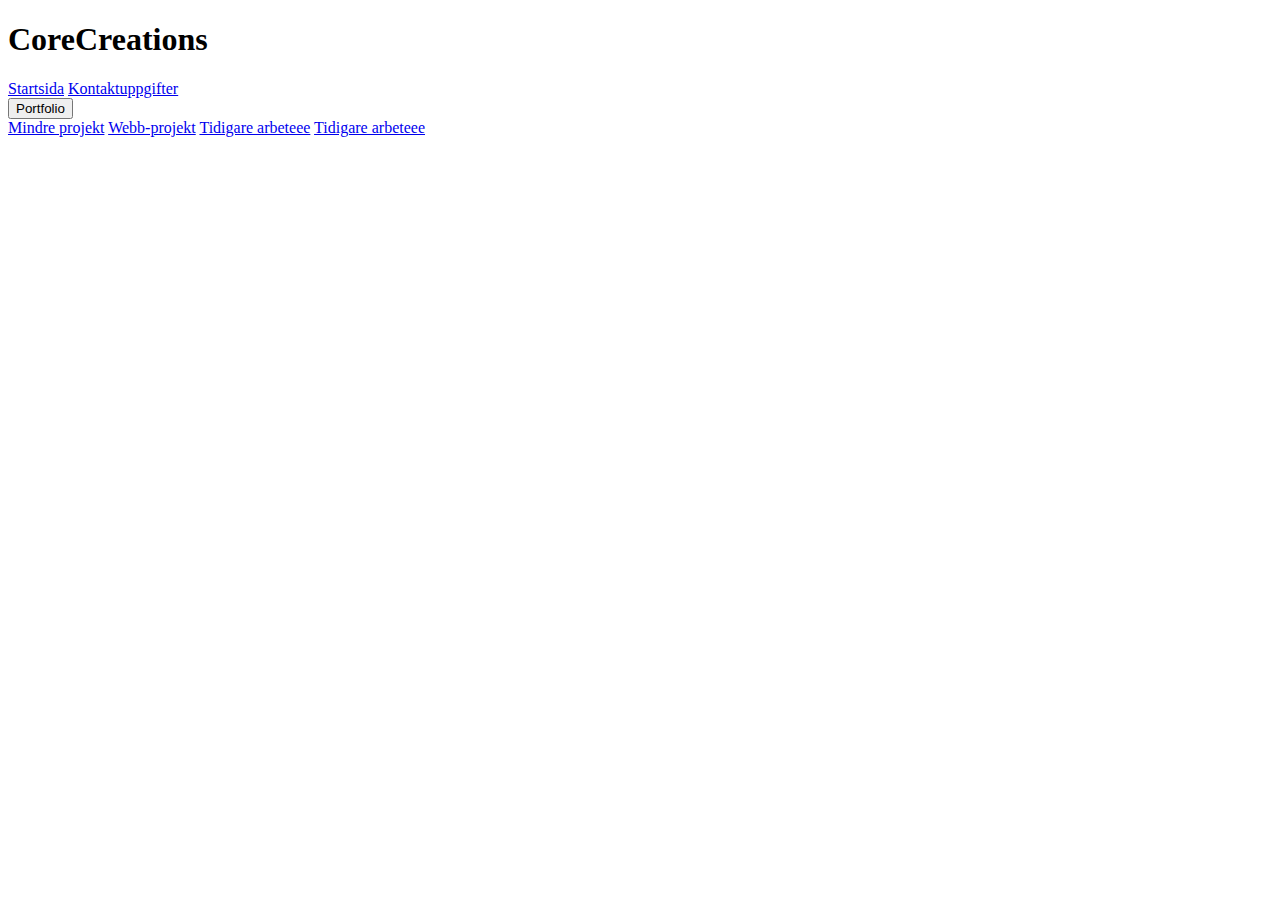
==== index.html @ 3c200451 "." ====
<!DOCTYPE html>
<html lang="en">
<head>
    <meta charset="UTF-8">
    <meta name="viewport" content="width=device-width, initial-scale=1.0">
    <title>Document</title>
    <link rel="stylesheet" href="css/style.css">
    
</head>
<body>
    <h1 class="intro"><b>CoreCreations</b></h1>   

    <div class="navbar">
        <a href="index.html">Startsida</a>
        <a href="#news">Kontaktuppgifter</a>
        <div class="dropdown">
            <button class="dropbtn">Portfolio
                <i class="fa fa-caret-down"></i>
            </button>
            <div class="dropdown-content">
                <a href="test.html">Mindre projekt</a>
                <a href="#">Webb-projekt</a>
                <a href="#">Tidigare arbeteee</a>
                <a href="#">Tidigare arbeteee</a>
            </div>
        </div>
    </div>
    
</body>
</html>
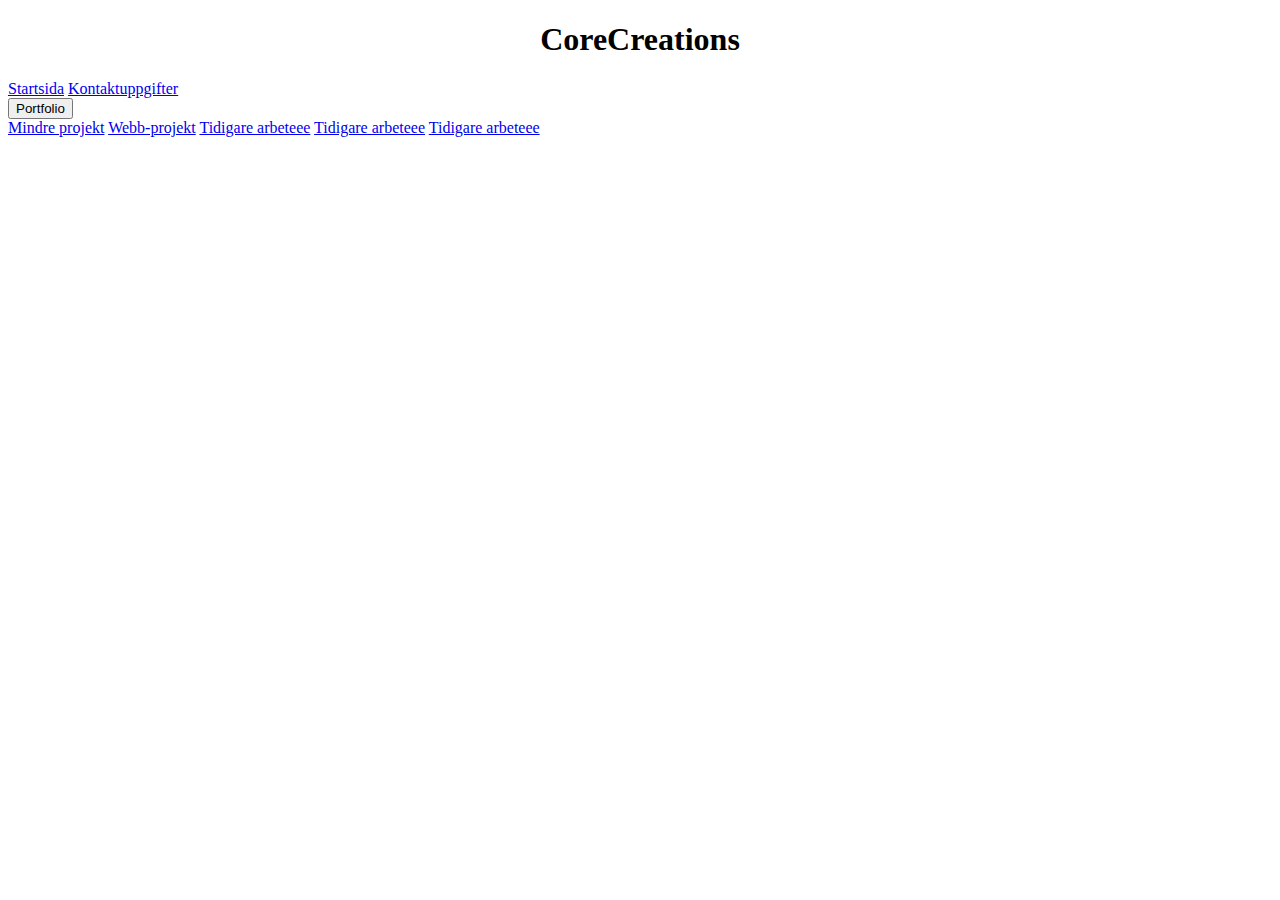
==== commit 858c94b8: "." ====
--- a/index.html
+++ b/index.html
@@ -4,7 +4,7 @@
     <meta charset="UTF-8">
     <meta name="viewport" content="width=device-width, initial-scale=1.0">
     <title>Document</title>
-    <link rel="stylesheet" href="css/style.css">
+    <link rel="stylesheet" href="styles.css">
     
 </head>
 <body>
@@ -22,6 +22,7 @@
                 <a href="#">Webb-projekt</a>
                 <a href="#">Tidigare arbeteee</a>
                 <a href="#">Tidigare arbeteee</a>
+                <a href="#">Tidigare arbeteee</a>
             </div>
         </div>
     </div>
--- a/styles.css
+++ b/styles.css
@@ -0,0 +1,4 @@
+.intro{
+
+    text-align: center;
+}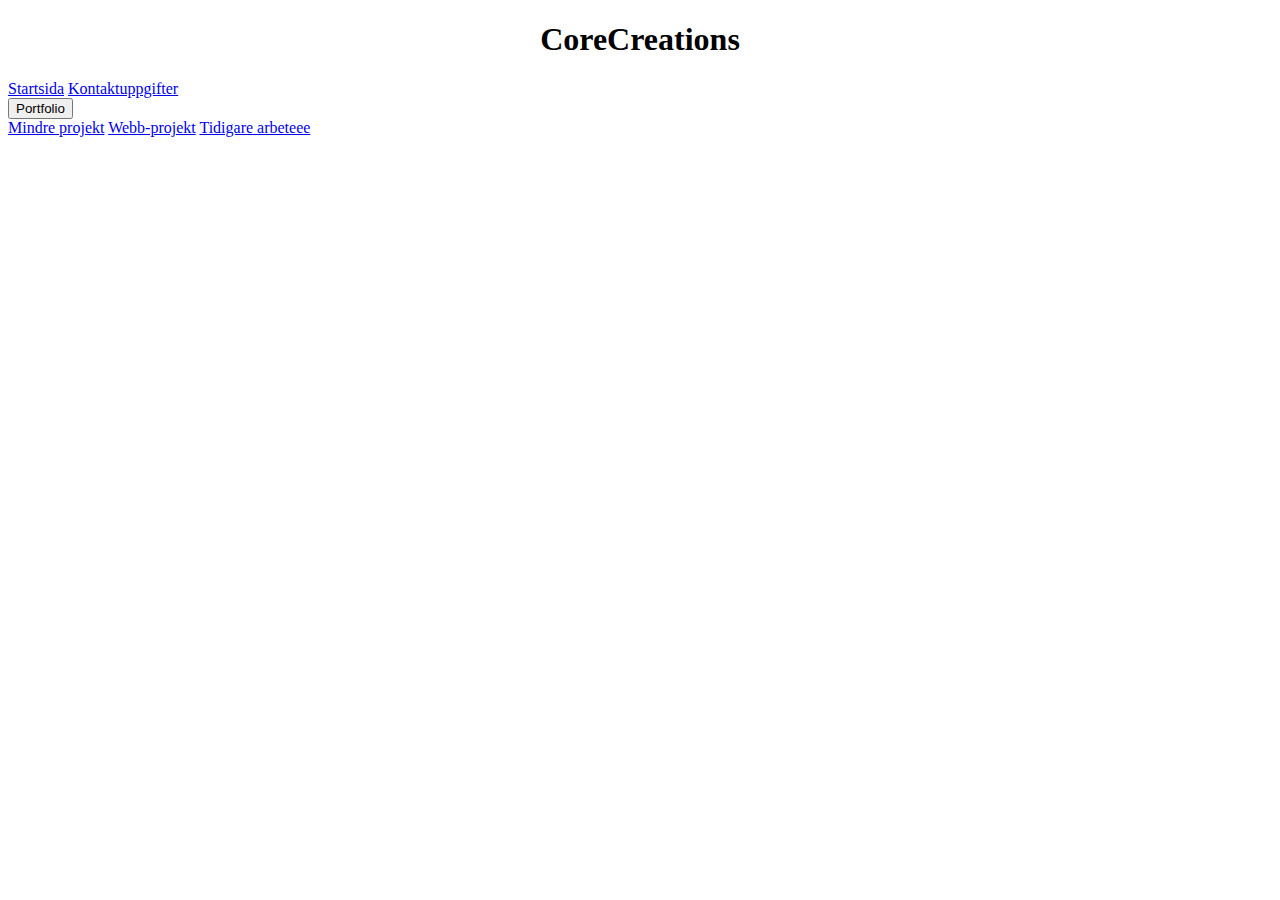
==== commit 71da88f7: "." ====
--- a/index.html
+++ b/index.html
@@ -21,8 +21,7 @@
                 <a href="test.html">Mindre projekt</a>
                 <a href="#">Webb-projekt</a>
                 <a href="#">Tidigare arbeteee</a>
-                <a href="#">Tidigare arbeteee</a>
-                <a href="#">Tidigare arbeteee</a>
+                
             </div>
         </div>
     </div>
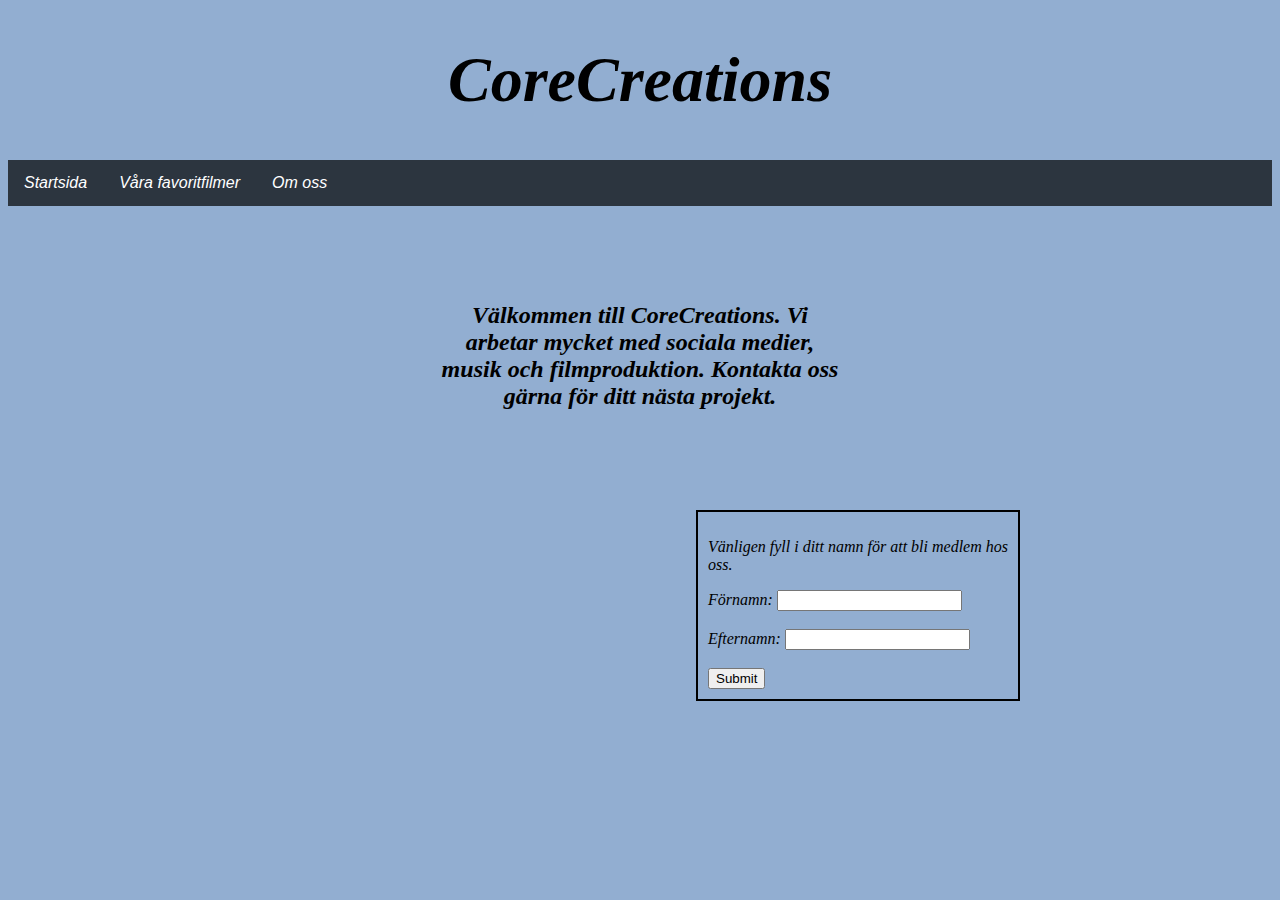
==== commit cfc7d3dd: "." ====
--- a/index.html
+++ b/index.html
@@ -10,21 +10,28 @@
 <body>
     <h1 class="intro"><b>CoreCreations</b></h1>   
 
-    <div class="navbar">
-        <a href="index.html">Startsida</a>
-        <a href="#news">Kontaktuppgifter</a>
-        <div class="dropdown">
-            <button class="dropbtn">Portfolio
-                <i class="fa fa-caret-down"></i>
-            </button>
-            <div class="dropdown-content">
-                <a href="test.html">Mindre projekt</a>
-                <a href="#">Webb-projekt</a>
-                <a href="#">Tidigare arbeteee</a>
-                
-            </div>
+    
+        <div class="navbar">
+            <a href="index.html">Startsida</a>
+            <a href="list.html">Våra favoritfilmer</a>
+            <a href="test.html">Om oss</a>
+            
         </div>
+    
+    <div class= "welcome">
+    <b>Välkommen till CoreCreations. Vi arbetar mycket med sociala medier, musik och filmproduktion. Kontakta oss gärna för ditt nästa projekt.</b>
     </div>
+
+    <div class="insert">
+        <p>Vänligen fyll i ditt namn för att bli medlem hos oss.</p>
+        <label for="fname">Förnamn:</label>
+        <input type="text" id="fname" name="fname"><br><br>
+        <label for="lname">Efternamn:</label>
+        <input type="text" id="lname" name="lname"><br><br>
+        <input type="submit" value="Submit">
+    </div>
+      
+        
     
 </body>
 </html>--- a/styles.css
+++ b/styles.css
@@ -1,4 +1,175 @@
+body{
+
+    font-style: italic;
+    background-color: rgb(146, 174, 209);
+}
+
+
 .intro{
 
     text-align: center;
+    font-size: 4rem;
+}
+
+.insert{
+
+    margin-top: 100px;
+    margin-bottom: 50px;
+    border: 2px solid black;
+    width: 300px;
+    padding: 10px;
+    margin-left: 43rem;
+    
+    
+}
+.port{
+
+    margin-left: 15%;
+   
+  }
+ 
+.navbar {
+    overflow: hidden;
+    background-color: rgba(0, 0, 0, 0.699);
+    font-family: Arial;
+    margin: 0 auto;
+    margin-bottom: 6rem;
+    
+  }
+  
+  
+  .navbar a {
+    float: left;
+    font-size: 16px;
+    color: white;
+    text-align: center;
+    padding: 14px 16px;
+    text-decoration: none;
+  }
+  
+  
+  
+  .navbar a:hover, .dropdown:hover .dropbtn {
+    background-color:  rgb(90, 106, 126);
+    color: white;
+    font-size: 20px;
+    
+  }
+  
+  .welcome{
+
+    text-align: center;
+    
+    font-size: 1.5rem;
+    width: 400px;
+    margin: auto;
+  }
+  .film1 { color: #00fff2; } 
+  .film2 { color: #09ff00; } 
+  .film3 { color: #ff0055; } 
+  .film4 { color: #fffb00; } 
+  .film5 { color: #ae00ff; } 
+
+  .lista{
+
+    
+    width: 400px;
+    margin: auto;
+    border: 0.5rem solid black;
+    padding: 1.5rem;
+    
+  }
+  .rubrik{
+
+    text-align: center;
+    font-size: 25px;
+  }
+  .outer{
+
+    border: 0.5rem solid black;
+    width: 400px;
+    margin: auto;
+    padding: 2rem;
+    margin-top: 2rem;
+  }
+  .series{
+    text-align: center;
+    font-size: 25px;
+  }
+
+  
+  .square {
+    position: relative;
+    height: 100px;
+    margin-top: 15rem;
+}
+
+.left,
+.center,
+.right {
+    position: absolute;
+    top: 0;
+    bottom: 0;
+}
+
+.left { background: rgb(0, 0, 0) }
+.center { background: rgb(121, 221, 221) }
+.right { background: rgb(0, 0, 0) }
+
+.left,
+.right { width: 20px }
+.left { border-radius: 20px 0 0 20px }
+.right { border-radius: 0 20px 20px 0 }
+
+
+
+.center {
+    left: 20px;
+    width: 1px;
+    transform: scaleX(60);
+    transform-origin: left;
+}
+
+.right {
+    transform: translateX(80px);
+}
+.center {
+    animation: center-animate 1s ease infinite alternate;
+}
+
+.right {
+    animation: right-animate 1s ease infinite alternate;
+}
+
+@keyframes right-animate {
+    0% { transform: translateX(140px) }
+    100% { transform: translateX(20px) }
+}
+
+@keyframes center-animate {
+    0% { transform: scaleX(120) }
+    100% { transform: scaleX(0) }
+}
+
+#product-list{
+    display:none;
+    font-size: 25px;
+}
+#products:hover ~ #product-list{
+    display:block;
+}
+
+#product-list:hover{
+    display:block;
+}
+.lastitem{
+
+    align-items: center;
+
+}
+#products{
+
+    color: black;
+    font-size: 30px;
+    
 }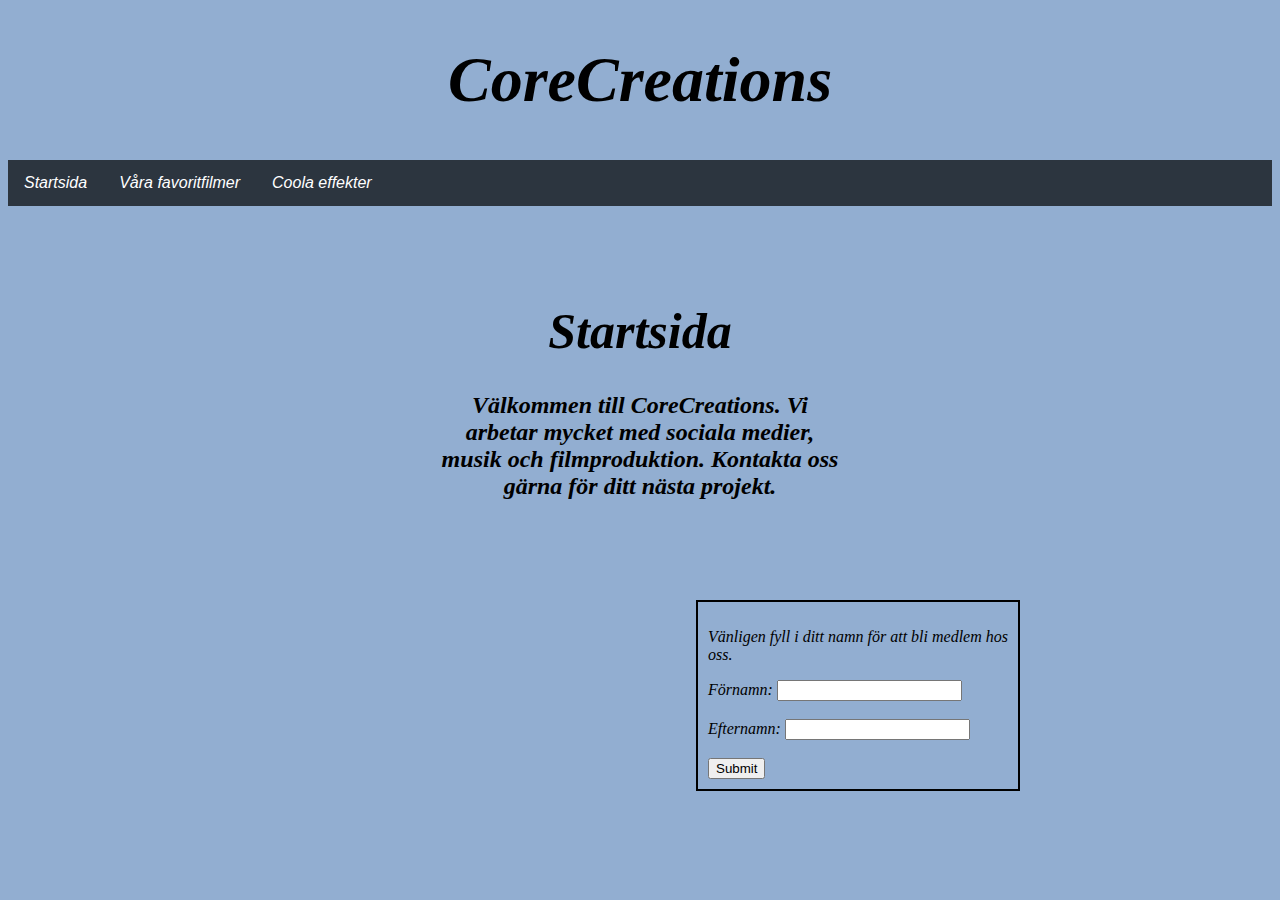
==== commit 85118a9b: "." ====
--- a/index.html
+++ b/index.html
@@ -3,25 +3,31 @@
 <head>
     <meta charset="UTF-8">
     <meta name="viewport" content="width=device-width, initial-scale=1.0">
-    <title>Document</title>
+    <title>Startsida</title>
+    <!--Kopplar dokument till css-->
     <link rel="stylesheet" href="styles.css">
     
 </head>
 <body>
-    <h1 class="intro"><b>CoreCreations</b></h1>   
-
-    
+    <!--Namn på hemsida-->
+    <h1 class="intro"><b>CoreCreations</b></h1>  
+     
+    <!--Navigationsbar, meny för att komma vidare till annan sida.-->
         <div class="navbar">
             <a href="index.html">Startsida</a>
             <a href="list.html">Våra favoritfilmer</a>
-            <a href="test.html">Om oss</a>
-            
+            <a href="test.html">Coola effekter</a>
         </div>
-    
+    <!--Rubrik för att visa vilken sida man hamnat på-->   
+    <div class="rubrik1">
+     <b>Startsida</b>
+    </div>
+
+    <!--Välkomst-text till besökaren-->
     <div class= "welcome">
     <b>Välkommen till CoreCreations. Vi arbetar mycket med sociala medier, musik och filmproduktion. Kontakta oss gärna för ditt nästa projekt.</b>
     </div>
-
+    <!--Besökaren kan registrera sitt medlemskap genom att ange förnamn, efternamn-->
     <div class="insert">
         <p>Vänligen fyll i ditt namn för att bli medlem hos oss.</p>
         <label for="fname">Förnamn:</label>
--- a/styles.css
+++ b/styles.css
@@ -172,4 +172,50 @@
     color: black;
     font-size: 30px;
     
+}
+.pic{
+
+    display: block;
+    margin-left: auto;
+    margin-right: auto;
+    width: 15%;
+    
+}
+.rubrik1{
+
+    text-align: center;
+    font-size: 50px;
+    margin-bottom: 2rem;
+}
+@media only screen and (max-width: 430px){
+
+    body {
+      width: 100%;
+      min-width: 375px;
+  }
+  .outer{
+      width: 40%;
+      margin-right: 6rem;
+      margin-bottom: 3rem;
+      margin-top: 4rem;
+  }
+  .lista{
+
+    width: 50%;
+    margin-right:5.2rem;
+  }
+  .insert{
+
+    width: 70%;
+    margin: auto;
+  }
+  .welcome{
+
+    margin-bottom: 5rem;
+  }
+  .intro{
+
+    width: 95%;
+    margin: auto;
+  }
 }